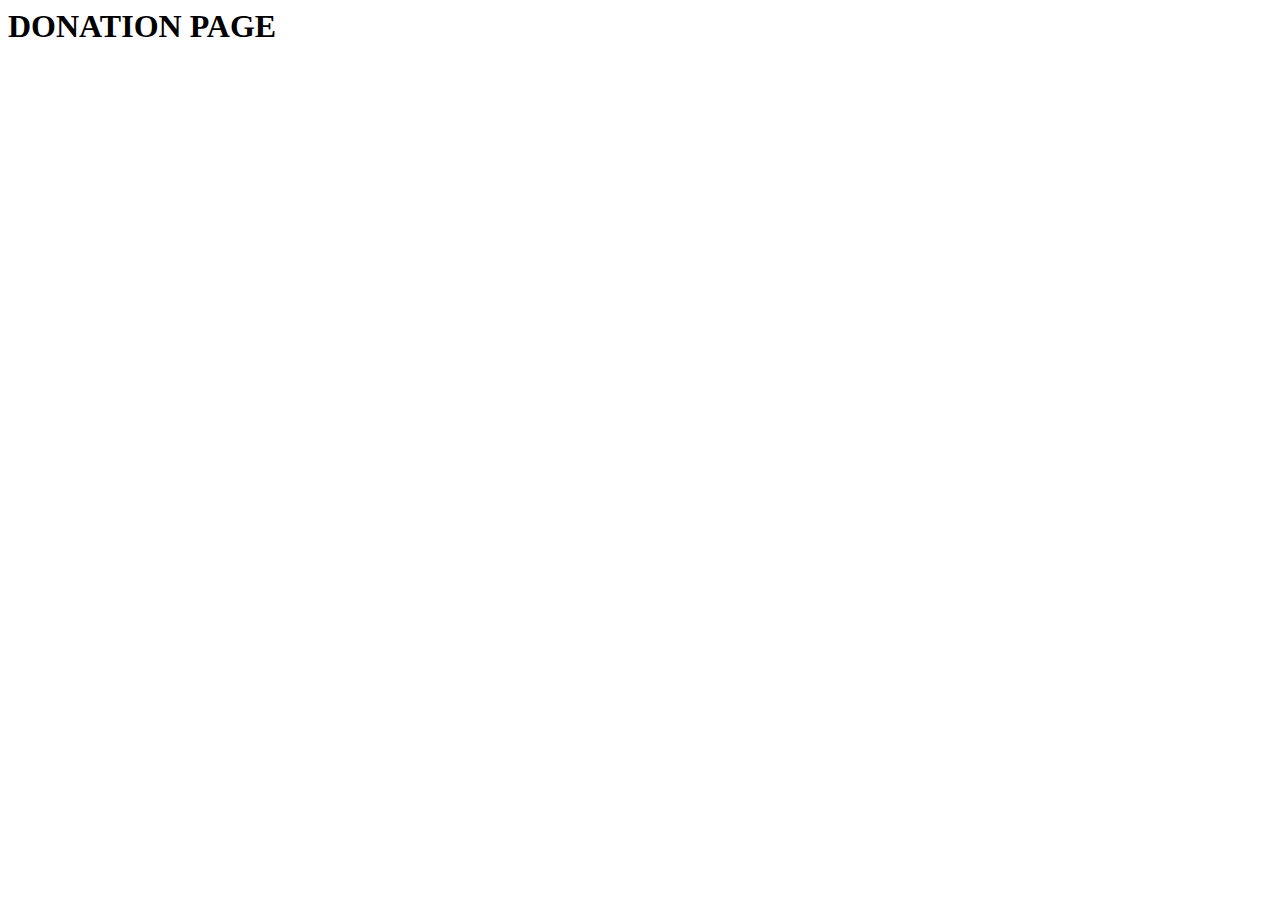
==== donation.html @ 1455f62b "Add files via upload" ====
<html lang="en">
  <head>
    <meta charset="UTF-8" />
    <meta http-equiv="X-UA-Compatible" content="IE=edge" />
    <meta name="viewport" content="width=device-width, initial-scale=1.0" />
    <title>DONATION</title>
  </head>
  <body>
    <h1>DONATION PAGE</h1>
  </body>
</html>
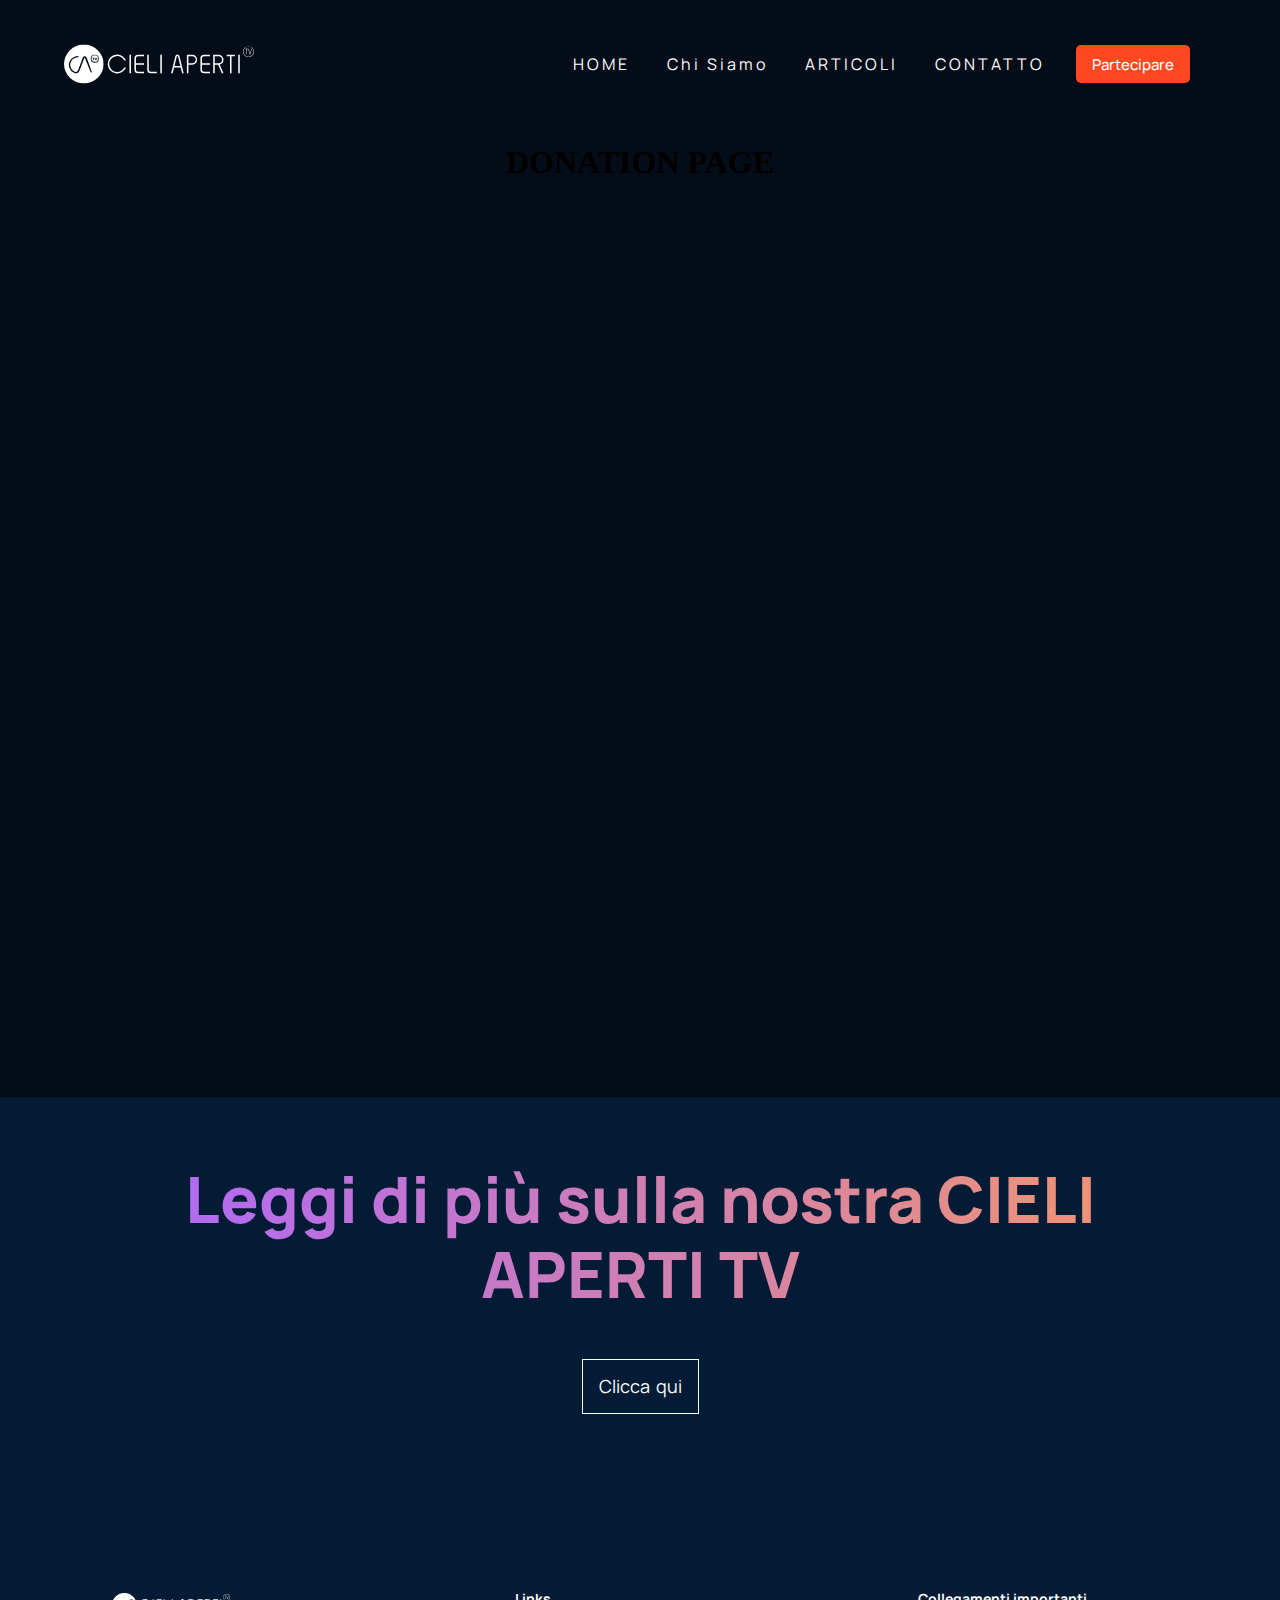
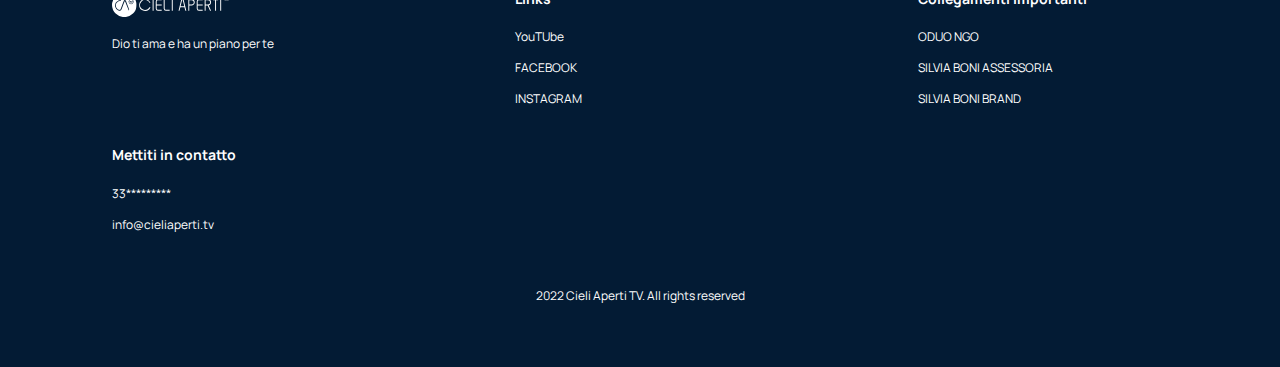
==== commit aa06bc11: "Add files via upload" ====
--- a/donation.html
+++ b/donation.html
@@ -3,9 +3,97 @@
     <meta charset="UTF-8" />
     <meta http-equiv="X-UA-Compatible" content="IE=edge" />
     <meta name="viewport" content="width=device-width, initial-scale=1.0" />
-    <title>DONATION</title>
+    <link
+      rel="shortcut icon"
+      href="../assets/favicon.ico"
+      type="image/x-icon"
+    />
+
+
+    <link rel="stylesheet" href="./src/style.css" />
+    <link rel="stylesheet" href="https://cdnjs.cloudflare.com/ajax/libs/font-awesome/5.15.3/css/all.min.css"/>
+
+
+    <title>CIELI APERTI TV</title>
   </head>
   <body>
-    <h1>DONATION PAGE</h1>
+    <nav>
+      <div class="logo">
+        <img src="./assets/logo.svg" alt="Cieli Aperti TV" />
+      </div>
+      <ul class="nav-links">
+        <li><a href="#">HOME</a></li>
+        <li><a href="#">Chi siamo</a></li>
+        <li><a href="#">ARTICOLI</a></li>
+        <li><a href="#">CONTATTO</a></li>
+        <li><div class="donation-btn">
+          <button type="button" onclick="window.location.href='/donation.html'">Partecipare</button></li>
+      </ul>
+      <div class="burger">
+        <div class="line1"></div>
+        <div class="line2"></div>
+        <div class="line3"></div>
+      </div>
+    </nav>
+
+    
+    <div class="donation-box">
+      <div class="donation-box-title">
+      <h1>DONATION PAGE</h1>
+      </div>
+
+    <iframe class="iframee"
+      src="https://donorbox.org/embed/cieli-aperti-tv?default_interval=o"
+      name="donorbox"
+      allowpaymentrequest="allowpaymentrequest"
+      seamless="seamless"
+      frameborder="0"
+      scrolling="no"
+      height="900px"
+      width="100%"
+    ></iframe>
+
+  </div>
+  <footer class="bottom">
+     
+    <div class="ca__footer section__padding">
+      <div class="ca__footer-heading">
+        <h1 class="gradient__text">
+          Leggi di più sulla nostra CIELI APERTI TV
+        </h1>
+      </div>
+      <div class="ca__footer-btn">
+        <p>Clicca qui</p>
+      </div>
+      <div class="ca__footer-links">
+        <div class="ca__footer-links_logo">
+          <img src="./assets/logo.svg"alt="Logo" />
+          <p>Dio ti ama e ha un piano per te</p>
+        </div>
+        <div class="ca__footer-links_div">
+          <h4>Links</h4>
+          <p>YouTUbe</p>
+          <p>FACEBOOK</p>
+          <p>INSTAGRAM</p>
+        </div>
+        <div class="ca__footer-links_div">
+          <h4>Collegamenti importanti</h4>
+          <p>ODUO NGO</p>
+          <p>SILVIA BONI ASSESSORIA</p>
+          <p>SILVIA BONI BRAND</p>
+        </div>
+        <div class="ca__footer-links_div">
+          <h4>Mettiti in contatto</h4>
+          <p>33*********</p>
+          <p>info@cieliaperti.tv</p>
+        </div>
+      </div>
+      <div class="ca__footer-copyright">
+        <p>2022 Cieli Aperti TV. All rights reserved</p>
+      </div>
+    </div>
+   </footer>
+   <script src="https://donorbox.org/widget.js" paypalExpress="false"></script>
+    <script src="./src/script.js"></script>
   </body>
 </html>
--- a/src/style.css
+++ b/src/style.css
@@ -0,0 +1,846 @@
+@import url("https://fonts.googleapis.com/css2?family=Manrope:wght@200;300;400;500;600;700;800&display=swap");
+@import url("https://fonts.googleapis.com/css?family=Poppins:400,500,600,700&display=swap");
+
+:root {
+  --font-family: "Manrope", sans-serif;
+
+  --gradient-text: linear-gradient(89.97deg, #ae67fa 1.84%, #f49867 102.67%);
+  --gradient-bar: linear-gradient(103.22deg, #ae67fa -13.86%, #f49867 99.55%);
+
+  --color-bg: #040c18;
+  --color-footer: #031b34;
+  --color-blog: #042c54;
+  --color-text: #81afdd;
+  --color-subtext: #ff8a71;
+}
+
+body {
+  position: relative;
+}
+nav {
+  width: 100%;
+  height: 10vh;
+  font-size: 17px;
+  /* background-color: #040c18; */
+  display: flex;
+  /* position: absolute; */
+  justify-content: space-around;
+  align-items: center;
+  justify-content: space-between;
+  padding: 4rem 4rem;
+}
+
+.logo img {
+  width: 250px;
+  height: 100px;
+}
+
+.nav-links {
+  position: relative;
+  /* width: 20%; */
+  list-style: none;
+  display: flex;
+  justify-content: space-around;
+  text-transform: capitalize;
+  align-items: center;
+  font-size: 17px;
+}
+
+.nav-links,
+li,
+a {
+  text-decoration: none;
+  font-size: 16px;
+  margin: 5px;
+  font-family: var(--font-family);
+  letter-spacing: 3px;
+  color: white;
+  text-transform: capitalize;
+  justify-content: space-between;
+  align-items: center;
+}
+.burger div {
+  color: white;
+  width: 25px;
+  height: 5px;
+  margin: 4px;
+  background-color: white;
+  transition: all 0.5s ease;
+}
+.burger {
+  display: none;
+}
+
+@media screen and (max-width: 1633px) {
+  .nav-links,
+  li,
+  a {
+    align-items: center;
+    padding: 1rem 0.5rem;
+    justify-content: space-between;
+    align-items: center;
+  }
+  .nav-links {
+    align-items: center;
+    font-size: 12px;
+  }
+}
+
+.donation-btn,
+button {
+  padding: 1rem 0.2rem;
+  color: #fff;
+  background: #ff4820;
+  font-family: var(--font-family);
+  font-weight: 500;
+  font-size: 15px;
+  line-height: 20px;
+  border: none;
+  outline: none;
+  cursor: pointer;
+  border-radius: 5px;
+}
+
+@media screen and (max-width: 1280px) {
+  .nav-links,
+  li,
+  a {
+    display: flex;
+    justify-content: space-between;
+    align-items: center;
+
+    padding: 1rem 0.5rem;
+  }
+
+  .logo img {
+    width: 190px;
+    height: 100px;
+  }
+}
+@media screen and (max-width: 820px) {
+  .nav-links,
+  li,
+  a {
+    padding: 1rem 0.1rem;
+
+    /* align-items: center; */
+
+    padding: 1rem 0.5rem;
+  }
+  .logo {
+    margin-left: -6rem;
+    margin-right: -7rem;
+  }
+
+  .logo img {
+    width: 100px;
+    height: 100px;
+  }
+}
+
+@media screen and (max-width: 680px) {
+  html,
+  body {
+    width: 100%;
+    overflow-x: hidden;
+  }
+  .burger {
+    display: block;
+  }
+  .nav-links {
+    color: white;
+    position: absolute;
+    top: 10vh;
+    right: 0;
+    flex-direction: column;
+    height: 90vh;
+    background-color: #040c18;
+    width: 50%;
+    align-items: center;
+    transform: translateX(100%);
+    align-items: center;
+  }
+  .nav-links li {
+    opacity: 0;
+  }
+  .nav-links,
+  li,
+  a {
+    font-size: 12px;
+  }
+  .wrapper,
+  .icon {
+    width: 15px;
+  }
+
+  .logo {
+    margin-left: 0;
+    margin-right: 0;
+  }
+
+  .logo img {
+    width: 160px;
+    height: 120px;
+  }
+}
+.active {
+  transform: translateX(0);
+}
+
+@keyframes opacity {
+  from {
+    opacity: 0;
+    transform: translateX(35px);
+  }
+  to {
+    opacity: 1;
+    transform: translateX(0);
+  }
+}
+
+.close .line1 {
+  transform: rotate(-45deg) translate(-6px, 7px);
+}
+
+.close .line2 {
+  opacity: 0;
+}
+.close .line3 {
+  transform: rotate(45deg) translate(-6px, -7px);
+}
+
+.donation-btn,
+button {
+  padding: 0.2rem 0.5rem;
+  color: #fff;
+  background: #ff4820;
+  font-family: var(--font-family);
+  font-weight: 500;
+  font-size: 15px;
+  line-height: 25px;
+  border: none;
+  outline: none;
+  cursor: pointer;
+  border-radius: 5px;
+}
+
+.ca__header {
+  display: flex;
+}
+
+.ca__header-content {
+  flex: 1;
+  display: flex;
+  justify-content: center;
+  align-items: flex-start;
+  flex-direction: column;
+
+  margin-right: 5rem;
+}
+
+.ca__header-content h1 {
+  font-family: var(--font-family);
+  font-weight: 800;
+  font-size: 62px;
+  letter-spacing: -0.04;
+  animation-name: text-focus-in;
+  animation-duration: 1s;
+  animation-timing-function: ease;
+  animation-delay: 0s;
+  animation-iteration-count: 1;
+  animation-direction: normal;
+  animation-fill-mode: none;
+  /* shorthand 
+  animation: text-focus-in 1s ease 0s 1 normal none;
+  */
+}
+@keyframes text-focus-in {
+  0% {
+    filter: blur(12px);
+    opacity: 0;
+  }
+  100% {
+    filter: blur(0);
+    opacity: 1;
+  }
+}
+.ca__header-content p {
+  font-family: var(--font-family);
+  font-style: normal;
+  font-weight: normal;
+  font-size: 20px;
+  line-height: 27px;
+  color: var(--color-text);
+
+  margin-top: 1.5rem;
+}
+
+.ca__header-content__people {
+  width: 100%;
+  display: flex;
+  justify-content: flex-start;
+  margin-top: 1rem;
+  margin-bottom: 1rem;
+}
+
+.ca__header-content__people img {
+  width: 181.79px;
+  height: 38px;
+}
+
+.ca__header-content__people p {
+  margin: 0 0 0 1rem;
+  font-family: var(--font-family);
+  font-weight: 400;
+  font-size: 14px;
+  line-height: 28px;
+  color: #fff;
+  text-align: center;
+  display: flex;
+}
+
+.ca__header-image {
+  flex: 1;
+  display: flex;
+  justify-content: center;
+  align-items: center;
+  animation-name: fade-in-top;
+  animation-duration: 1s;
+  animation-timing-function: ease;
+  animation-delay: 0s;
+  animation-iteration-count: 1;
+  animation-direction: normal;
+  animation-fill-mode: none;
+  animation: fade-in-top 1s ease 0s 1 normal none;
+}
+@keyframes fade-in-top {
+  0% {
+    transform: translateY(-50px);
+    opacity: 0;
+  }
+  100% {
+    transform: translateY(0);
+    opacity: 1;
+  }
+}
+.ca__header-image img {
+  width: 100%;
+  height: 100%;
+  margin-top: 0;
+}
+
+@media screen and (max-width: 1280px) {
+  .ca__header-content {
+    margin: 0 0 3rem;
+  }
+
+  .ca__header-image img {
+    width: 100%;
+    height: 100%;
+    margin-top: 0;
+  }
+
+  .ca__header-content h1 {
+    font-family: var(--font-family);
+    font-weight: 400;
+    font-size: 35px;
+    letter-spacing: -0.5;
+  }
+  .ca__header-content p {
+    font-size: 15px;
+  }
+}
+
+@media screen and (max-width: 1050px) {
+  .ca__header {
+    flex-direction: column;
+  }
+  .ca__header-content {
+    margin: 0 0 3rem;
+  }
+  .ca__header-image img {
+    width: 100%;
+    height: 100%;
+    margin-top: 0;
+  }
+
+  .ca__header-content h1 {
+    font-family: var(--font-family);
+    font-weight: 500;
+    font-size: 40px;
+    letter-spacing: -0.04;
+  }
+}
+@media screen and (max-width: 700px) {
+  .ca__header {
+    flex-direction: column;
+  }
+  .ca__header h1 {
+    font-size: 25px;
+    line-height: 31px;
+  }
+  .ca__header p {
+    font-size: 15px;
+    line-height: 23px;
+  }
+  .ca__header-content__people {
+    flex-direction: column;
+  }
+  .ca__header-content__people p {
+    margin: 0;
+  }
+  .ca__header-content__input input,
+  .ca__header-content__input button {
+    font-size: 16px;
+    line-height: 24px;
+  }
+}
+
+@media screen and (max-width: 650px) {
+  .ca__header h1 {
+    font-size: 25px;
+    line-height: 31px;
+  }
+  .ca__header p {
+    font-size: 15px;
+    line-height: 23px;
+  }
+  .ca__header-content__people {
+    flex-direction: column;
+  }
+  .ca__header-content__people p {
+    margin: 0;
+  }
+  .ca__header-content__input input,
+  .ca__header-content__input button {
+    font-size: 16px;
+    line-height: 24px;
+  }
+}
+
+@media screen and (max-width: 490px) {
+  .ca__header h1 {
+    font-size: 23px;
+    line-height: 30px;
+  }
+  .ca__header p {
+    font-size: 14px;
+    line-height: 21px;
+  }
+  .ca__header-content__input input,
+  .ca__header-content__input button {
+    font-size: 12px;
+    line-height: 16px;
+  }
+}
+/* 
+@media screen and (max-width: 1280px)
+@media screen and (max-width: 1050px)
+@media screen and (max-width: 700px)
+@media screen and (max-width: 550px)
+@media screen and (max-width: 390px)
+@media screen and (max-width: 280px) */
+
+* {
+  box-sizing: border-box;
+  padding: 0;
+  margin: 0;
+  scroll-behavior: smooth;
+}
+
+body {
+  background: var(--color-bg);
+}
+
+a {
+  color: unset;
+  text-decoration: none;
+}
+
+.gradient__bg {
+  /* ff 3.6+ */
+  background: -moz-radial-gradient(
+    circle at 0% 0%,
+    rgba(0, 40, 83, 1) 0%,
+    rgba(90, 0, 21, 1) 100%
+  );
+
+  /* safari 5.1+,chrome 10+ */
+  background: -webkit-radial-gradient(
+    circle at 0% 0%,
+    rgba(0, 40, 83, 1) 0%,
+    rgba(90, 0, 21, 1) 100%
+  );
+
+  /* opera 11.10+ */
+  background: -o-radial-gradient(
+    circle at 0% 0%,
+    rgba(0, 40, 83, 1) 0%,
+    rgba(90, 0, 21, 1) 100%
+  );
+
+  /* ie 10+ */
+  background: -ms-radial-gradient(
+    circle at 0% 0%,
+    rgba(0, 40, 83, 1) 0%,
+    rgba(90, 0, 21, 1) 100%
+  );
+
+  /* global 92%+ browsers support */
+  background: radial-gradient(
+    circle at 0% 0%,
+    rgba(0, 40, 83, 1) 0%,
+    rgba(90, 0, 21, 1) 100%
+  );
+}
+
+.gradient__text {
+  background: var(--gradient-text);
+  background-clip: text;
+  -webkit-background-clip: text;
+  -webkit-text-fill-color: transparent;
+}
+
+.section__padding {
+  padding: 4rem 6rem;
+}
+
+.section__margin {
+  margin: 4rem 6rem;
+}
+
+.scale-up-center {
+  -webkit-animation: scale-up-center 0.4s cubic-bezier(0.39, 0.575, 0.565, 1)
+    both;
+  animation: scale-up-center 0.4s cubic-bezier(0.39, 0.575, 0.565, 1) both;
+}
+
+@-webkit-keyframes scale-up-center {
+  0% {
+    -webkit-transform: scale(0.5);
+    transform: scale(0.5);
+  }
+  100% {
+    -webkit-transform: scale(1);
+    transform: scale(1);
+  }
+}
+@keyframes scale-up-center {
+  0% {
+    -webkit-transform: scale(0.5);
+    transform: scale(0.5);
+  }
+  100% {
+    -webkit-transform: scale(1);
+    transform: scale(1);
+  }
+}
+
+@media screen and (max-width: 700px) {
+  .section__padding {
+    padding: 4rem;
+  }
+
+  .section__margin {
+    margin: 4rem;
+  }
+}
+
+@media screen and (max-width: 550px) {
+  .section__padding {
+    padding: 4rem 2rem;
+  }
+
+  .section__margin {
+    margin: 4rem 2rem;
+  }
+}
+
+.ca__footer {
+  display: flex;
+  flex-direction: column;
+  justify-content: center;
+  align-items: center;
+
+  background: var(--color-footer);
+}
+
+.ca__footer-heading {
+  width: 100%;
+  text-align: center;
+
+  margin-bottom: 3rem;
+}
+
+.ca__footer-heading h1 {
+  font-family: var(--font-family);
+  font-weight: 800;
+  font-size: 64px;
+  line-height: 75px;
+}
+
+.ca__footer-btn {
+  display: flex;
+  justify-content: center;
+  align-items: center;
+
+  padding: 1rem;
+  border: 1px solid #fff;
+  text-align: center;
+
+  margin-bottom: 10rem;
+  cursor: pointer;
+}
+
+.ca__footer-btn p {
+  font-size: 18px;
+  font-family: var(--font-family);
+  line-height: 21px;
+  color: #fff;
+  word-spacing: 2px;
+}
+
+.ca__footer-links {
+  display: flex;
+  justify-content: space-between;
+  align-items: flex-start;
+  flex-direction: row;
+  flex-wrap: wrap;
+
+  width: 100%;
+  text-align: left;
+}
+
+.ca__footer-links div {
+  width: 250px;
+  margin: 1rem;
+}
+
+.ca__footer-links_logo {
+  display: flex;
+  flex-direction: column;
+}
+
+.ca__footer-links_logo img {
+  width: 118px;
+  height: 30px;
+
+  margin-bottom: 1rem;
+}
+
+.ca__footer-links_logo p {
+  font-family: var(--font-family);
+  font-size: 12px;
+  line-height: 15px;
+  color: #fff;
+}
+
+.ca__footer-links_div {
+  display: flex;
+  justify-content: flex-start;
+  flex-direction: column;
+}
+
+.ca__footer-links_div h4 {
+  font-size: 14px;
+  line-height: 17px;
+  font-family: var(--font-family);
+  color: #fff;
+
+  margin-bottom: 0.9rem;
+}
+
+.ca__footer-links_div p {
+  font-size: 12px;
+  line-height: 15px;
+  font-family: var(--font-family);
+  color: #fff;
+
+  margin: 0.5rem 0;
+  cursor: pointer;
+}
+
+.ca__footer-copyright {
+  margin-top: 2rem;
+  text-align: center;
+  width: 100%;
+}
+
+.ca__footer-copyright p {
+  font-size: 12px;
+  font-family: var(--font-family);
+  line-height: 15px;
+  color: #fff;
+}
+
+@media screen and (max-width: 850px) {
+  .ca__footer-heading h1 {
+    font-size: 44px;
+    line-height: 50px;
+  }
+}
+
+@media screen and (max-width: 550px) {
+  .ca__footer-heading h1 {
+    font-size: 34px;
+    line-height: 42px;
+  }
+
+  .ca__footer-links div {
+    margin: 1rem 0;
+  }
+
+  .ca__footer-btn p {
+    font-size: 14px;
+    line-height: 20px;
+  }
+}
+
+@media screen and (max-width: 400px) {
+  .ca__footer-heading h1 {
+    font-size: 27px;
+    line-height: 38px;
+  }
+}
+
+.wrapper {
+  display: inline-flex;
+  align-items: center;
+  justify-content: space-between;
+}
+.wrapper .icon {
+  margin: 0 15px;
+  text-align: center;
+  cursor: pointer;
+  display: flex;
+  align-items: center;
+  justify-content: center;
+  flex-direction: column;
+  position: relative;
+  z-index: 2;
+  transition: 0.4s cubic-bezier(0.68, -0.55, 0.265, 1.55);
+}
+.wrapper .icon span {
+  display: block;
+  height: 40px;
+  width: 40px;
+  background: #fff;
+  border-radius: 50%;
+  position: relative;
+  z-index: 2;
+  box-shadow: 0px 10px 10px rgba(0, 0, 0, 0.1);
+  transition: 0.4s cubic-bezier(0.68, -0.55, 0.265, 1.55);
+}
+.wrapper .icon span i {
+  line-height: 40px;
+  font-size: 25px;
+}
+.wrapper .icon .tooltip {
+  position: absolute;
+  top: 0;
+  z-index: 1;
+  background: #fff;
+  color: #fff;
+  padding: 10px 18px;
+  font-size: 20px;
+  font-weight: 500;
+  border-radius: 25px;
+  opacity: 0;
+  pointer-events: none;
+  box-shadow: 0px 10px 10px rgba(0, 0, 0, 0.1);
+  transition: 0.4s cubic-bezier(0.68, -0.55, 0.265, 1.55);
+}
+.wrapper .icon:hover .tooltip {
+  top: -70px;
+  opacity: 1;
+  pointer-events: auto;
+}
+.icon .tooltip:before {
+  position: absolute;
+  content: "";
+  height: 15px;
+  width: 15px;
+  background: #fff;
+  left: 50%;
+  bottom: -6px;
+  transform: translateX(-50%) rotate(45deg);
+  transition: 0.4s cubic-bezier(0.68, -0.55, 0.265, 1.55);
+}
+.wrapper .icon:hover span {
+  color: #fff;
+}
+.wrapper .icon:hover span,
+.wrapper .icon:hover .tooltip {
+  text-shadow: 0px -1px 0px rgba(0, 0, 0, 0.4);
+}
+.wrapper .facebook:hover span,
+.wrapper .facebook:hover .tooltip,
+.wrapper .facebook:hover .tooltip:before {
+  background: #3b5999;
+}
+
+.tooltip,
+a {
+  padding: 0.5px;
+}
+
+.wrapper .instagram:hover span,
+.wrapper .instagram:hover .tooltip,
+.wrapper .instagram:hover .tooltip:before {
+  background: #e1306c;
+}
+.wrapper .youtube:hover span,
+.wrapper .youtube:hover .tooltip,
+.wrapper .youtube:hover .tooltip:before {
+  background: #de463b;
+}
+.ca__brand {
+  display: flex;
+  flex-wrap: wrap;
+  justify-content: center;
+  align-items: center;
+}
+
+.ca__brand div {
+  flex: 1;
+  max-width: 150px;
+  min-width: 120px;
+  margin: 1rem;
+
+  display: flex;
+  justify-content: center;
+  align-items: center;
+}
+
+/* @media screen and (max-width: 1280px){}
+@media screen and (max-width: 1050px){}
+@media screen and (max-width: 700px){}
+@media screen and (max-width: 550px){}
+@media screen and (max-width: 390px){}
+@media screen and (max-width: 280px){} */
+
+.donation-box {
+  display: flex;
+  flex-wrap: wrap;
+  justify-content: center;
+  /* align-items: center; */
+
+  margin-top: 1rem;
+  margin-bottom: 1rem;
+
+  flex-direction: column;
+  align-items: center;
+}
+.iframee {
+  max-width: 500px;
+  min-width: 310px;
+  max-height: none !important;
+}
+
+@media screen and (max-width: 680px) {
+  .donation-box {
+    width: 80%;
+    margin-left: 9%;
+    flex-wrap: wrap;
+    justify-content: center;
+}
